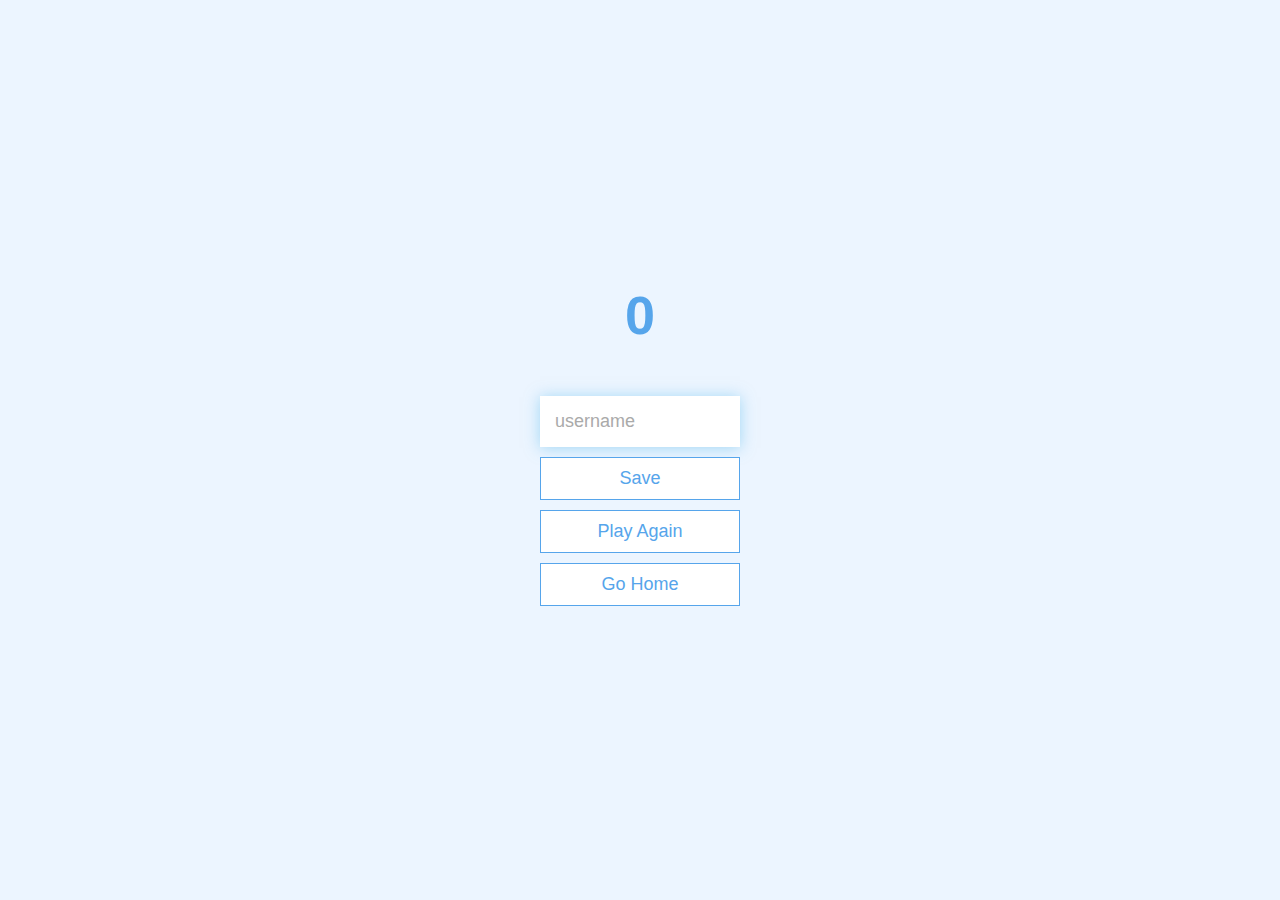
==== end.html @ d9788a39 "Debug highscores.html and end files" ====
<!DOCTYPE html>
<html lang="en">
<head>
    <meta charset="UTF-8" />
    <meta name="viewport" content="width=device-width, initial-scale=1.0" />
    <meta http-equiv="X-UA-Compatible" content="ie=edge" />
    <title>Congratulations</title>
    <link href="css/style.css" type="text/css" rel="stylesheet">
</head>
<body>
    <div class="container">
        <div id="end" class="flex-center flex-column">
            <h1 id="finalScore">0</h1>
            <form>
                <input 
                    type="text" 
                    name="username" 
                    id="username" 
                    placeholder="username"
                />
                <button 
                    type="submit" 
                    class="btn" 
                    id="saveScoreBtn" 
                    onclick="saveHighScore(event)" 
                    disabled
                >
                 Save
                </button>
            </form>
            <a class="btn" href="game.html">Play Again</a>
            <a class="btn" href="index.html">Go Home</a>
        </div>
    </div>

    <script type="text/js" src="js/end.js"></script>
</body>
</html>
---- css/style.css ----
:root {
    background-color: #ecf5ff;
    font-size: 62.5%;
}

* {
    box-sizing: border-box;
    font-family: Arial, Helvetica, sans-serif;
    margin: 0;
    padding: 0;
    color: #333;
}

h1, 
h2, 
h3, 
h4 {
    margin-bottom: 1rem;
}

h1 {
    font-size: 5.4rem;
    color: #56a5eb;
    margin-bottom: 5rem;
}

h1 > span {
    font-size: 2.4rem;
    font-weight: 500;
}

h2 {
    font-size: 4.2rem;
    margin-bottom: 4rem;
    font-weight: 700;
}

h3 {
    font-size: 2.8rem;
    font-weight: 500;
}

/* Utilities */
.container {
    width: 100vw;
    height: 100vh;
    display: flex;
    justify-content: center;
    align-items: center;
    max-width: 80rem;
    margin: 0 auto;
    padding: 2rem;
}

.container > * {
    width: 100%;
}

.flex-column {
    display: flex;
    flex-direction: column;
}

.flex-center {
    justify-content: center;
    align-items: center;
}

.justify-center {
    justify-content: center;
}

.text-center {
    text-align: center;
}

.hidden {
    display: none;
}

/* Buttons */
.btn {
    font-size: 1.8rem;
    padding: 1rem 0;
    width: 20rem;
    text-align: center;
    border: 0.1rem solid #56a5eb;
    margin-bottom: 1rem;
    text-decoration: none;
    color: #56a5eb;
    background-color: white;
}

.btn:hover {
    cursor: pointer;
    box-shadow: 0 0.4rem 1.4rem 0 rgba(86, 185, 235, 0.5);
    transform: translateY(-0.1rem);
    transition: transform 150ms;
}

.btn[disabled]:hover {
    cursor: not-allowed;
    box-shadow: none;
    transform: none;
}

/* Forms */
form {
    width: 100%;
    display: flex;
    flex-direction: column;
    align-items: center;
}

input {
    margin-bottom: 1rem;
    width: 20rem;
    padding: 1.5rem;
    font-size: 1.8rem;
    border: none;
    box-shadow: 0 0.1rem 1.4rem 0 rgba(86, 185, 235, 0.5);
}

input::placeholder {
    color: #aaa;
}
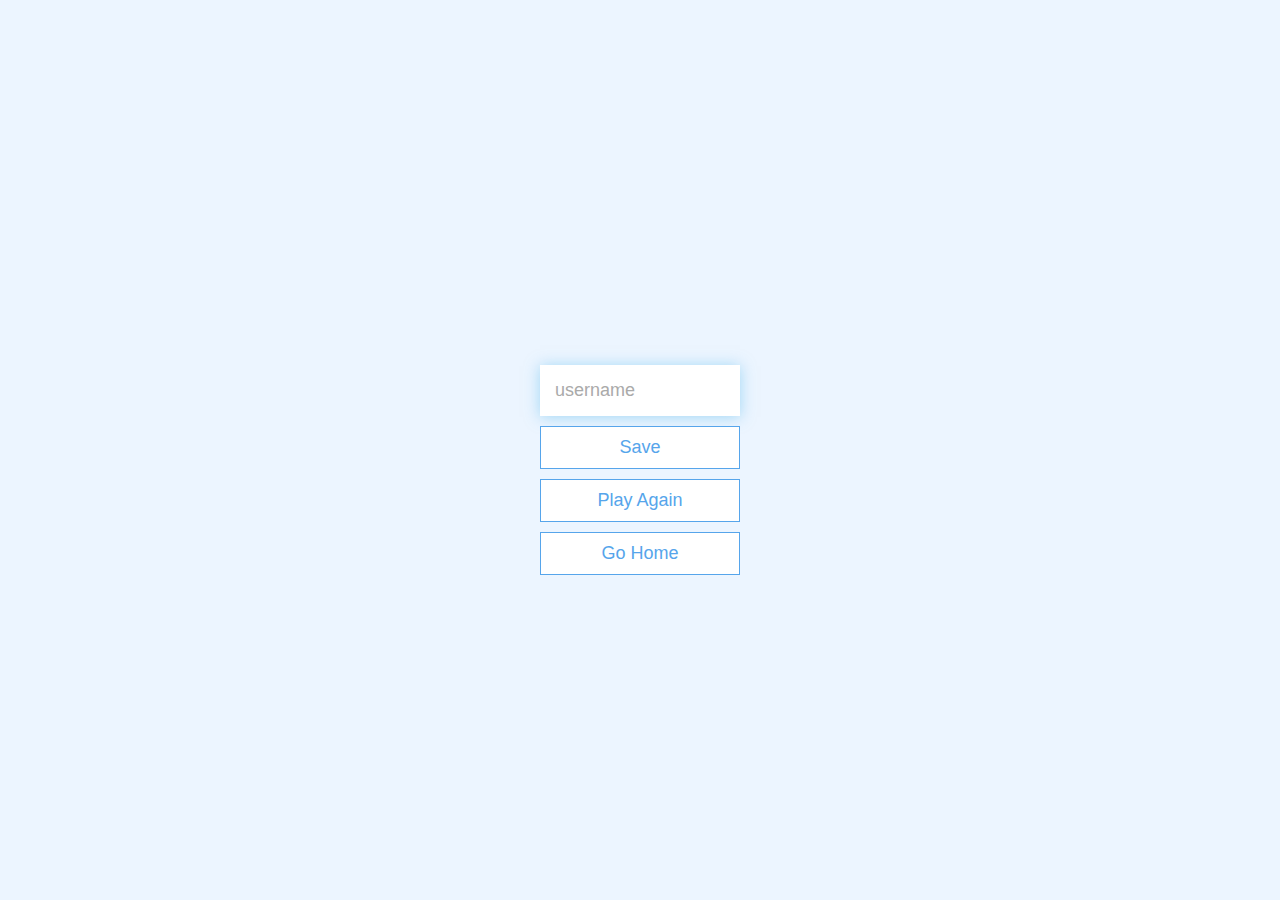
==== commit e18f3cc7: "Update end.html file" ====
--- a/end.html
+++ b/end.html
@@ -10,28 +10,28 @@
 <body>
     <div class="container">
         <div id="end" class="flex-center flex-column">
-            <h1 id="finalScore">0</h1>
-            <form>
-                <input 
-                    type="text" 
-                    name="username" 
-                    id="username" 
-                    placeholder="username"
-                />
-                <button 
-                    type="submit" 
-                    class="btn" 
-                    id="saveScoreBtn" 
-                    onclick="saveHighScore(event)" 
-                    disabled
-                >
-                 Save
-                </button>
-            </form>
-            <a class="btn" href="game.html">Play Again</a>
-            <a class="btn" href="index.html">Go Home</a>
+          <h1 id="finalScore"></h1>
+          <form>
+            <input
+              type="text"
+              name="username"
+              id="username"
+              placeholder="username"
+            />
+            <button
+              type="submit"
+              class="btn"
+              id="saveScoreBtn"
+              onclick="saveHighScore(event)"
+              disabled
+            >
+              Save
+            </button>
+          </form>
+          <a class="btn" href="/game.html">Play Again</a>
+          <a class="btn" href="/">Go Home</a>
         </div>
-    </div>
+      </div>
 
     <script type="text/js" src="js/end.js"></script>
 </body>
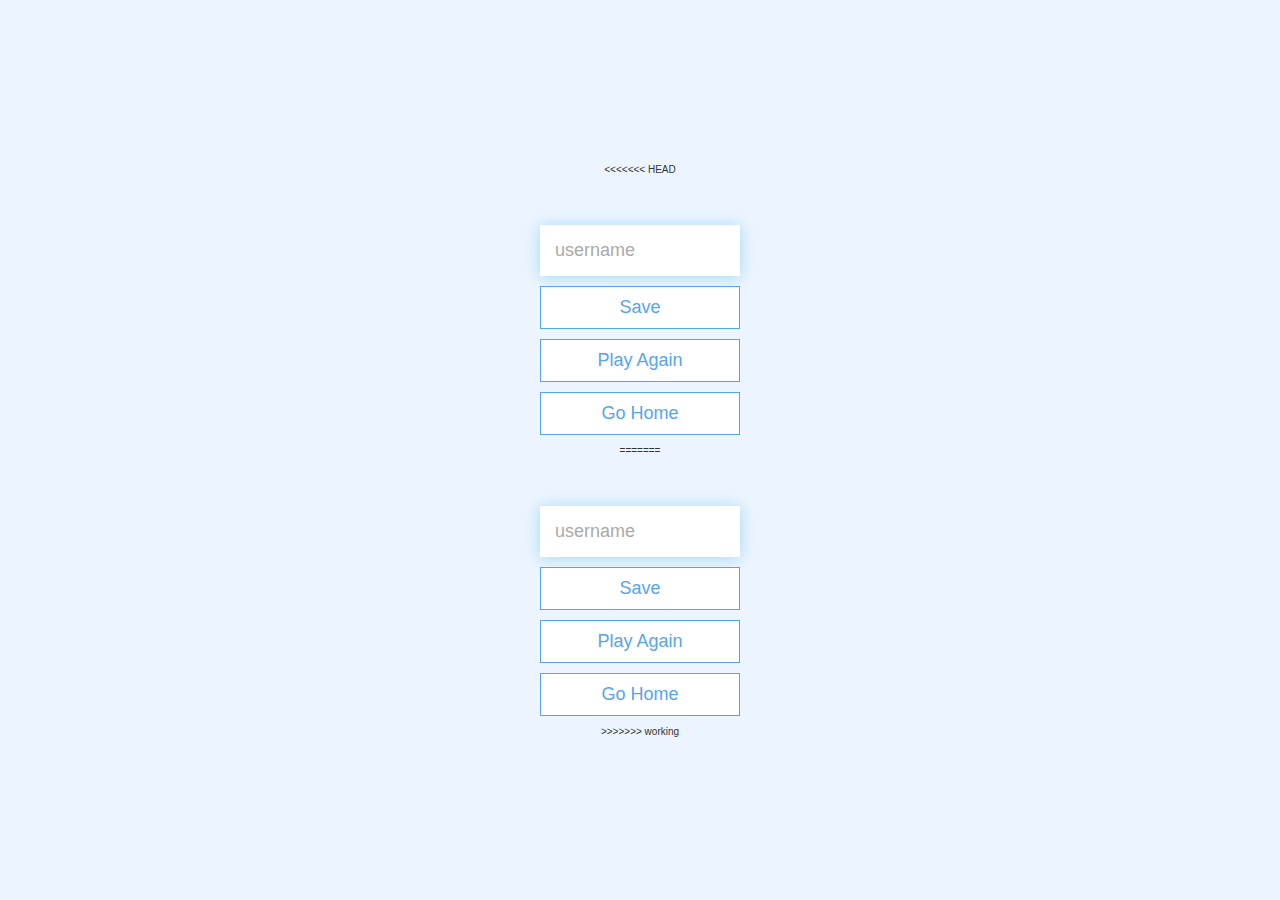
==== commit e5e0ee8a: "Fix conflicts" ====
--- a/end.html
+++ b/end.html
@@ -10,6 +10,28 @@
 <body>
     <div class="container">
         <div id="end" class="flex-center flex-column">
+<<<<<<< HEAD
+            <h1 id="finalScore"></h1>
+            <form>
+                <input 
+                    type="text" 
+                    name="username" 
+                    id="username" 
+                    placeholder="username"
+                />
+                <button 
+                    type="submit" 
+                    class="btn" 
+                    id="saveScoreBtn" 
+                    onclick="saveHighScore(event)" 
+                    disabled
+                >
+                    Save
+                </button>
+            </form>
+            <a class="btn" href="game.html">Play Again</a>
+            <a class="btn" href="index.html">Go Home</a>
+=======
           <h1 id="finalScore"></h1>
           <form>
             <input
@@ -28,11 +50,12 @@
               Save
             </button>
           </form>
-          <a class="btn" href="/game.html">Play Again</a>
-          <a class="btn" href="/">Go Home</a>
+          <a class="btn" href="game.html">Play Again</a>
+          <a class="btn" href="index.html">Go Home</a>
+>>>>>>> working
         </div>
       </div>
 
-    <script type="text/js" src="js/end.js"></script>
+    <script src="js/end.js"></script>
 </body>
 </html>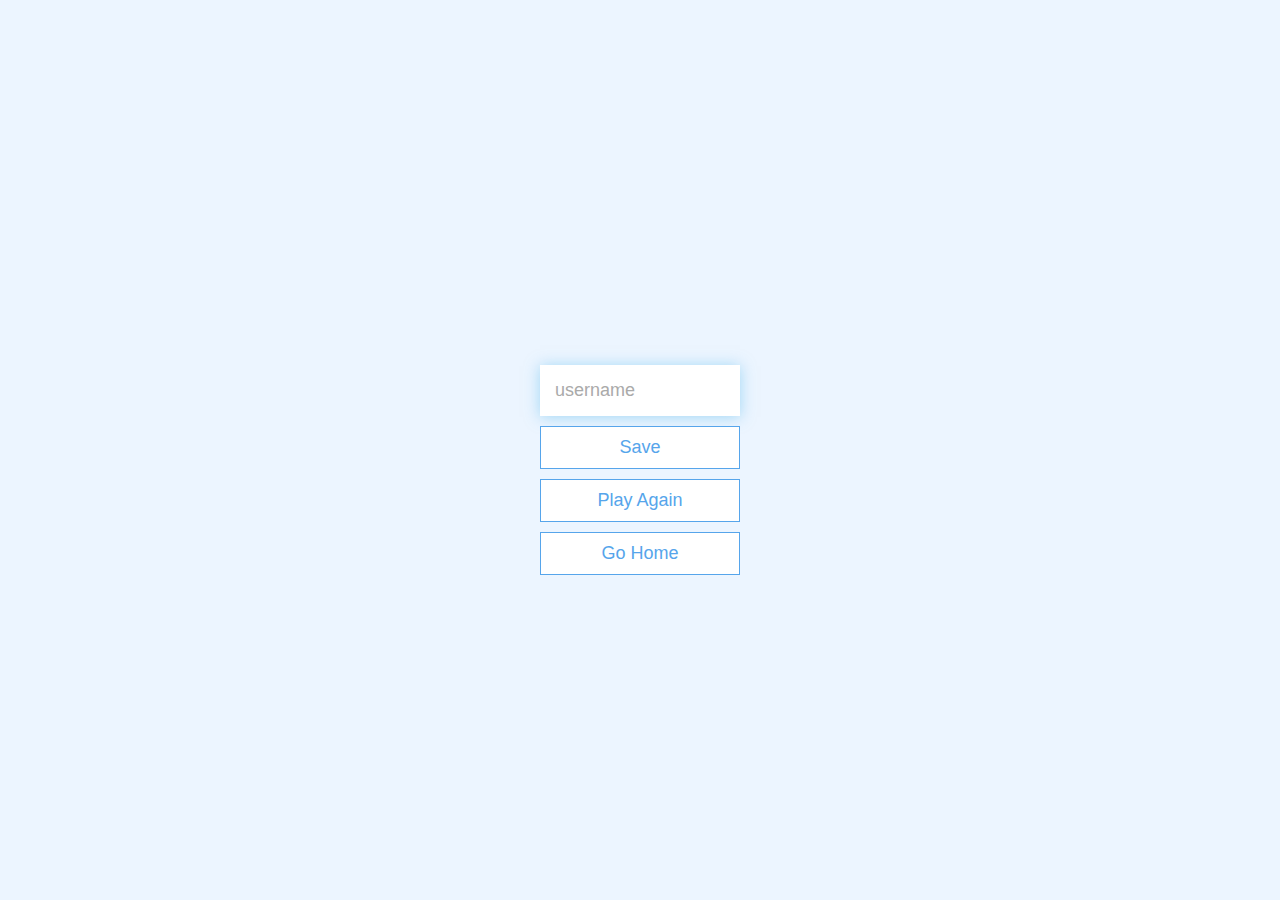
==== commit af8d79eb: "Fix changes in end.html and end.js" ====
--- a/end.html
+++ b/end.html
@@ -10,7 +10,6 @@
 <body>
     <div class="container">
         <div id="end" class="flex-center flex-column">
-<<<<<<< HEAD
             <h1 id="finalScore"></h1>
             <form>
                 <input 
@@ -31,28 +30,6 @@
             </form>
             <a class="btn" href="game.html">Play Again</a>
             <a class="btn" href="index.html">Go Home</a>
-=======
-          <h1 id="finalScore"></h1>
-          <form>
-            <input
-              type="text"
-              name="username"
-              id="username"
-              placeholder="username"
-            />
-            <button
-              type="submit"
-              class="btn"
-              id="saveScoreBtn"
-              onclick="saveHighScore(event)"
-              disabled
-            >
-              Save
-            </button>
-          </form>
-          <a class="btn" href="game.html">Play Again</a>
-          <a class="btn" href="index.html">Go Home</a>
->>>>>>> working
         </div>
       </div>
 
